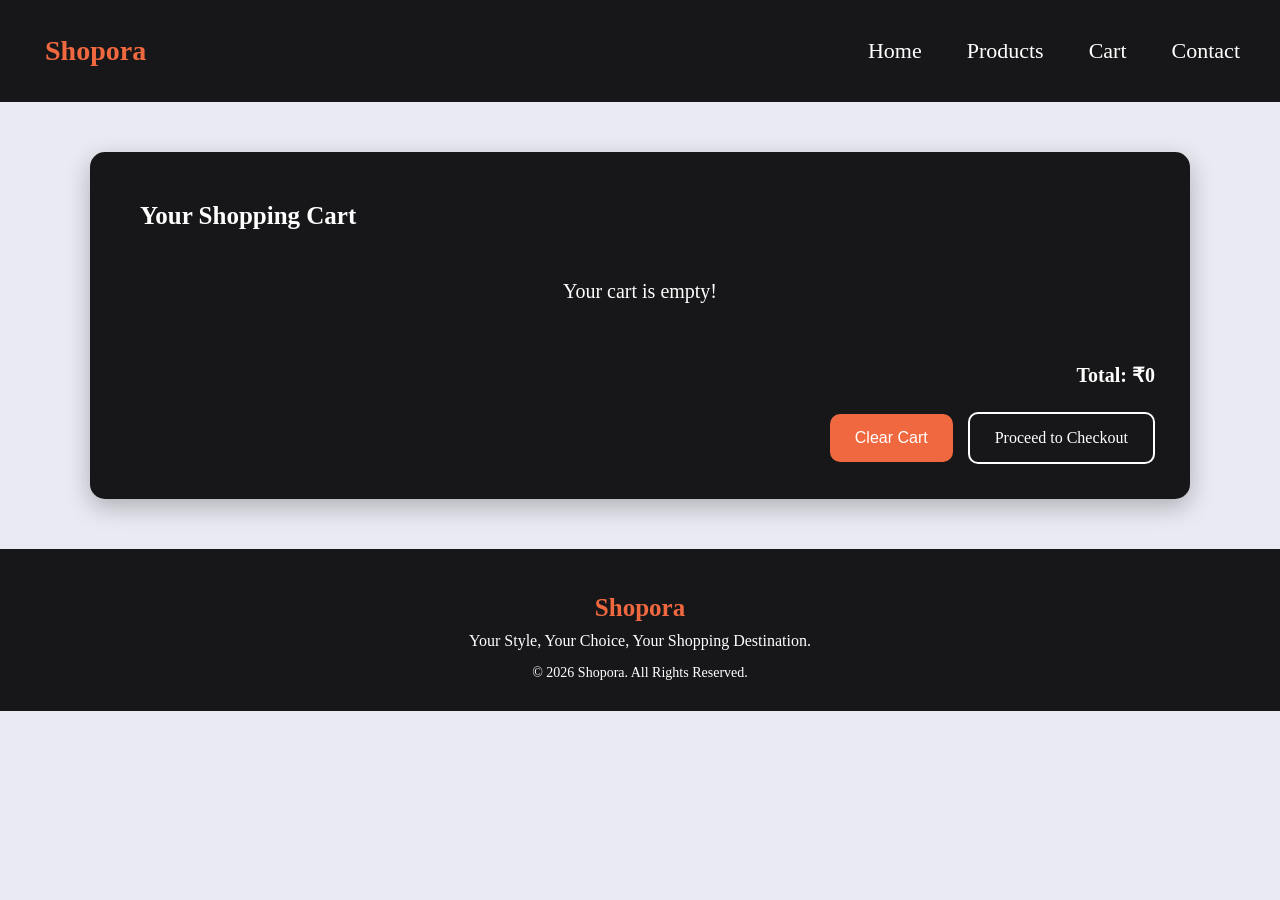
==== cart.html @ f6adf831 "Add files via upload" ====
<!DOCTYPE html>
<html lang="en">
<head>
    <meta charset="UTF-8">
    <meta name="viewport" content="width=device-width, initial-scale=1.0">
    <title>Shopora - My Cart</title>
    <link rel="stylesheet" href="cart.css">
</head>
<body>

    <header>
    <div class="logo">
        <h2>Shopora</h2>
    </div>

    <button class="menu-toggle" id="menu-toggle">☰</button>

    <nav id="nav-menu">
        <a href="index.html">Home</a>
        <a href="index.html#products">Products</a>
        <a href="cart.html">Cart</a>
        <a href="contact.html">Contact</a>
    </nav>
</header>

    <section class="cart-container">

        <h2>Your Shopping Cart</h2>

        <div id="cart-items"></div>

        <h3 id="total">Total: ₹0</h3>

        <div class="cart-actions">
            <button class="clear-btn" onclick="clearCart()">
                Clear Cart
            </button>

            <a href="checkout.html" class="checkout-btn">
                Proceed to Checkout
            </a>
        </div>

    </section>
    
<footer class="shopora-footer">

    <h2>Shopora</h2>

    <p>Your Style, Your Choice, Your Shopping Destination.</p>

    <p class="copyright">
        © 2026 Shopora. All Rights Reserved.
    </p>

</footer>


    <script>

        let cart = JSON.parse(localStorage.getItem("cart")) || [];
        function displayCart() {

            let cartItems = document.getElementById("cart-items");
            let total = 0;

            cartItems.innerHTML = "";

            if (cart.length === 0) {
                cartItems.innerHTML = "<p class='empty-cart'>Your cart is empty!</p>";
            }

            cart.forEach(function(product, index) {

                let subtotal = product.price * product.quantity;

                total += subtotal;

                cartItems.innerHTML += `
                    <div class="cart-item">

                        <img src="${product.image || ''}" alt="${product.name}">

                        <div class="product-details">

                            <h3>${product.name}</h3>

                            <p>Price: ₹${product.price}</p>

                            <div class="quantity">

                                <button onclick="decreaseQuantity(${index})">−</button>

                                <span>${product.quantity}</span>

                                <button onclick="increaseQuantity(${index})">+</button>

                            </div>

                            <p>Subtotal: ₹${subtotal}</p>

                            <button class="remove-btn" onclick="removeProduct(${index})">
                                Remove
                            </button>

                        </div>

                    </div>
                `;

            });

            document.getElementById("total").innerText =
                "Total: ₹" + total;

        }

        function increaseQuantity(index) {

            cart[index].quantity++;

            saveCart();

        }

        function decreaseQuantity(index) {

            if (cart[index].quantity > 1) {
                cart[index].quantity--;
            } else {
                cart.splice(index, 1);
            }

            saveCart();

        }

        function removeProduct(index) {

            cart.splice(index, 1);

            saveCart();

        }

        function clearCart() {

            cart = [];

            saveCart();

        }

        function saveCart() {

            localStorage.setItem("cart", JSON.stringify(cart));

            displayCart();

        }

        displayCart();

    </script>
    <script src="cart.js"></script>
<script>
    let menuToggle = document.getElementById("menu-toggle");
    let navMenu = document.getElementById("nav-menu");

    menuToggle.addEventListener("click", function() {
        navMenu.classList.toggle("active");
    });
</script>
</body>

</body>
</html>
---- cart.css ----
* {
    margin: 0;
    padding: 0;
    box-sizing: border-box;
}

body {
    font-family: Georgia, 'Times New Roman', Times, serif;
    background-color: #e9eaf2;
    color: #222;
}

header {
    background-color: #171719;
    color: white;
    padding: 20px 30px;
    display: flex;
    justify-content: space-between;
    align-items: center;
    position: relative;
}

.logo h2 {
    color: #f0683f;
    font-size: 28px;
}

header nav {
    display: flex;
    align-items: center;
    gap: 25px;
}

header nav a {
    color: white;
    text-decoration: none;
    font-size: 22px;
    padding: 10px;
}

header nav a:hover {
    color: #f0683f;
}

.menu-toggle {
    display: none;
    background: none;
    border: none;
    color: white;
    font-size: 30px;
    cursor: pointer;
}

.cart-container {
    width: 90%;
    max-width: 1100px;
    margin: 50px auto;
    background-color: #171719;
    color: white;
    padding: 35px;
    border-radius: 15px;
    box-shadow: 0 8px 25px rgba(0, 0, 0, 0.25);
}

.cart-container h1 {
    text-align: center;
    margin-bottom: 30px;
    font-size: 32px;
    color: white;

}
h2{
    font-size: 25px;
    margin:15px;
}
.cart-item {
    display: flex;
    align-items: center;
    gap: 25px;
    padding: 20px;
    margin-bottom: 10px;
    border: 1px solid #444;
    border-radius: 15px;
    color: white;
    flex-wrap: wrap;
}

.cart-item img {
    width: 145px;
    height: 145px;
    object-fit: cover;
    border-radius: 12px;
}

.product-details {
    flex: 1;
}

.product-details h3 {
    color: white;
    font-size: 19px;
    margin-bottom: 10px;
}

.product-details p {
    color: white;
    font-size: 17px;
    margin: 8px 0;
}

.quantity {
    display: flex;
    align-items: center;
    gap: 10px;
    margin-top: 12px;
}

.quantity button {
    background-color: #f0683f;
    color: white;
    border: none;
    padding: 7px 14px;
    border-radius: 7px;
    font-size: 18px;
    cursor: pointer;
}

.quantity button:hover {
    background-color: #d94e29;
}

.remove-btn {
    background-color: #e92335;
    color: white;
    border: none;
    padding: 12px 20px;
    border-radius: 7px;
    font-size: 15px;
    cursor: pointer;
}

.remove-btn:hover {
    background-color: #c51625;
}

#total {
    text-align: right;
    color: white;
    font-size: 20px;
    margin: 25px 0;
}

#total span {
    color: #f0683f;
}

.cart-actions {
    display: flex;
    justify-content: flex-end;
    align-items: center;
    gap: 15px;
    flex-wrap: wrap;
    margin-top: 20px;
}


.clear-btn {
    background-color: #f0683f;
    color: white;
    padding: 15px 25px;
    border: none;
    outline: none;
    border-radius: 10px;
    font-size: 16px;
    cursor: pointer;
}

.clear-btn:hover {
    background-color: #d10b0b;
}

.checkout-btn {
    background-color: transparent;
    color: white;
    padding: 15px 25px;
    border: 2px solid white;
    border-radius: 10px;
    text-decoration: none;
    font-size: 16px;
}

.checkout-btn:hover {
    background-color: #f47227;
    border-color: #f0683f;
}

.empty-cart {
    text-align: center;
    padding: 35px;
    color: white;
    font-size: 20px;
}

.shopora-footer {
    background-color: #171719;
    color: white;
    text-align: center;
    padding: 30px 15px;
    margin-top: 40px;
}

.shopora-footer h2 {
    color: #f0683f;
    margin-bottom: 10px;
}

.footer-links {
    margin: 20px 0;
    display: flex;
    justify-content: center;
    flex-wrap: wrap;
    gap: 20px;
}

.footer-links a {
    color: white;
    text-decoration: none;
}

.footer-links a:hover {
    color: #f0683f;
}

.copyright {
    margin-top: 15px;
    font-size: 14px;
}

@media screen and (max-width: 768px) {

    header {
        padding: 15px 20px;
    }

    .menu-toggle {
        display: block;
    }

    header nav {
        display: none;
        flex-direction: column;
        position: absolute;
        top: 100%;
        right: 0;
        width: 100%;
        background-color: #171719;
        padding: 15px;
        gap: 15px;
        z-index: 1000;
    }

    header nav.active {
        display: flex;
    }

    header nav a {
        text-align: center;
        padding: 10px;
    }

    .cart-container {
        width: 95%;
        margin: 25px auto;
        padding: 20px;
    }

    .cart-container h1 {
        font-size: 26px;
    }

    .cart-item {
        flex-direction: column;
        align-items: flex-start;
        gap: 15px;
    }

    .cart-item img {
        width: 130px;
        height: 130px;
    }

    .cart-actions {
        flex-direction: column;
        align-items: stretch;
    }

    .clear-btn,
    .checkout-btn {
        width: 100%;
        text-align: center;
    }

    #total {
        text-align: center;
    }
}

/* Small Mobile */
@media screen and (max-width: 480px) {

    .cart-container {
        padding: 15px;
    }

    .cart-container h1 {
        font-size: 23px;
    }

    .product-details h3 {
        font-size: 19px;
    }

    .product-details p {
        font-size: 15px;
    }

    .quantity button {
        padding: 8px 13px;
    }

    .remove-btn {
        padding: 10px 15px;
    }
}

@media screen and (max-width: 768px) {
    header nav a {
        font-size: 18px;
    }
}
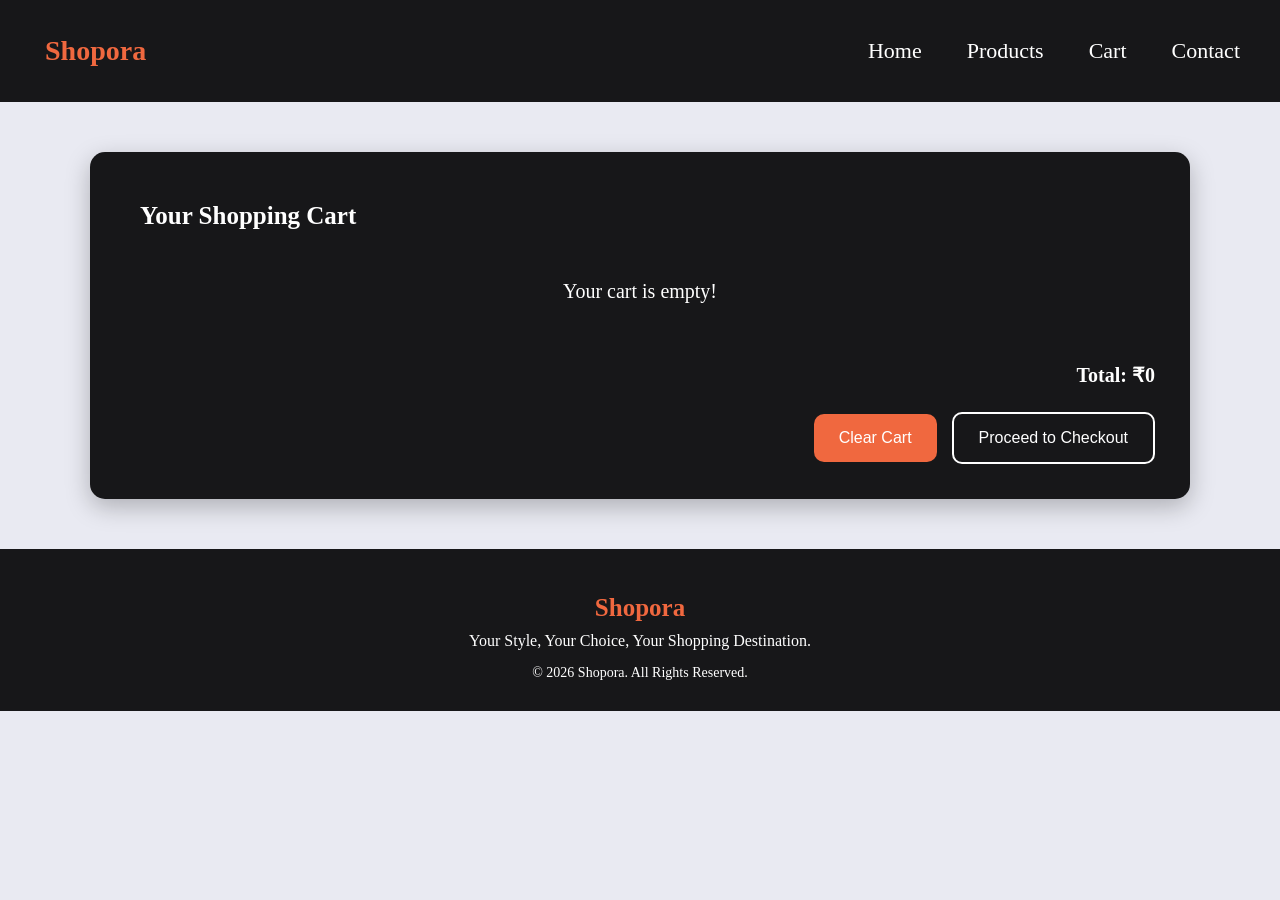
==== commit 0db3561e: "Improve cart functionality and UI Updated cart.html to enhance cart functionality and user experienc" ====
--- a/cart.html
+++ b/cart.html
@@ -7,22 +7,23 @@
     <title>Shopora - My Cart</title>
     <link rel="stylesheet" href="cart.css">
 </head>
+
 <body>
 
     <header>
-    <div class="logo">
-        <h2>Shopora</h2>
-    </div>
-
-    <button class="menu-toggle" id="menu-toggle">☰</button>
-
-    <nav id="nav-menu">
-        <a href="index.html">Home</a>
-        <a href="index.html#products">Products</a>
-        <a href="cart.html">Cart</a>
-        <a href="contact.html">Contact</a>
-    </nav>
-</header>
+        <div class="logo">
+            <h2>Shopora</h2>
+        </div>
+
+        <button class="menu-toggle" id="menu-toggle">☰</button>
+
+        <nav id="nav-menu">
+            <a href="index.html">Home</a>
+            <a href="index.html#products">Products</a>
+            <a href="cart.html">Cart</a>
+            <a href="contact.html">Contact</a>
+        </nav>
+    </header>
 
     <section class="cart-container">
 
@@ -33,33 +34,38 @@
         <h3 id="total">Total: ₹0</h3>
 
         <div class="cart-actions">
+
             <button class="clear-btn" onclick="clearCart()">
                 Clear Cart
             </button>
 
-            <a href="checkout.html" class="checkout-btn">
+            <button class="checkout-btn" onclick="goToCheckout()">
                 Proceed to Checkout
-            </a>
+            </button>
+
         </div>
 
     </section>
+
+
+    <footer class="shopora-footer">
+
+        <h2>Shopora</h2>
+
+        <p>Your Style, Your Choice, Your Shopping Destination.</p>
+
+        <p class="copyright">
+            © 2026 Shopora. All Rights Reserved.
+        </p>
+
+    </footer>
+
     
-<footer class="shopora-footer">
-
-    <h2>Shopora</h2>
-
-    <p>Your Style, Your Choice, Your Shopping Destination.</p>
-
-    <p class="copyright">
-        © 2026 Shopora. All Rights Reserved.
-    </p>
-
-</footer>
-
-
     <script>
 
         let cart = JSON.parse(localStorage.getItem("cart")) || [];
+
+       
         function displayCart() {
 
             let cartItems = document.getElementById("cart-items");
@@ -68,7 +74,8 @@
             cartItems.innerHTML = "";
 
             if (cart.length === 0) {
-                cartItems.innerHTML = "<p class='empty-cart'>Your cart is empty!</p>";
+                cartItems.innerHTML =
+                    "<p class='empty-cart'>Your cart is empty!</p>";
             }
 
             cart.forEach(function(product, index) {
@@ -100,7 +107,8 @@
 
                             <p>Subtotal: ₹${subtotal}</p>
 
-                            <button class="remove-btn" onclick="removeProduct(${index})">
+                            <button class="remove-btn"
+                                onclick="removeProduct(${index})">
                                 Remove
                             </button>
 
@@ -116,6 +124,7 @@
 
         }
 
+     
         function increaseQuantity(index) {
 
             cart[index].quantity++;
@@ -136,6 +145,7 @@
 
         }
 
+    
         function removeProduct(index) {
 
             cart.splice(index, 1);
@@ -146,12 +156,19 @@
 
         function clearCart() {
 
-            cart = [];
-
-            saveCart();
-
-        }
-
+            if (cart.length === 0) {
+                alert("Your cart is already empty!");
+                return;
+            }
+
+            if (confirm("Are you sure you want to clear the cart?")) {
+                cart = [];
+                saveCart();
+            }
+
+        }
+
+  
         function saveCart() {
 
             localStorage.setItem("cart", JSON.stringify(cart));
@@ -160,20 +177,44 @@
 
         }
 
+        function goToCheckout() {
+
+            let cart = JSON.parse(localStorage.getItem("cart")) || [];
+
+            if (cart.length === 0) {
+
+                alert("Your cart is empty! Please add products first.");
+
+            } else {
+
+                window.location.href = "checkout.html";
+
+            }
+
+        }
+
+       
         displayCart();
 
     </script>
-    <script src="cart.js"></script>
-<script>
-    let menuToggle = document.getElementById("menu-toggle");
-    let navMenu = document.getElementById("nav-menu");
-
-    menuToggle.addEventListener("click", function() {
-        navMenu.classList.toggle("active");
-    });
-</script>
-</body>
+
+   
+    <script>
+
+        let menuToggle = document.getElementById("menu-toggle");
+        let navMenu = document.getElementById("nav-menu");
+
+        if (menuToggle && navMenu) {
+
+            menuToggle.addEventListener("click", function() {
+                navMenu.classList.toggle("active");
+            });
+
+        }
+
+    </script>
 
 </body>
 </html>
 
+
